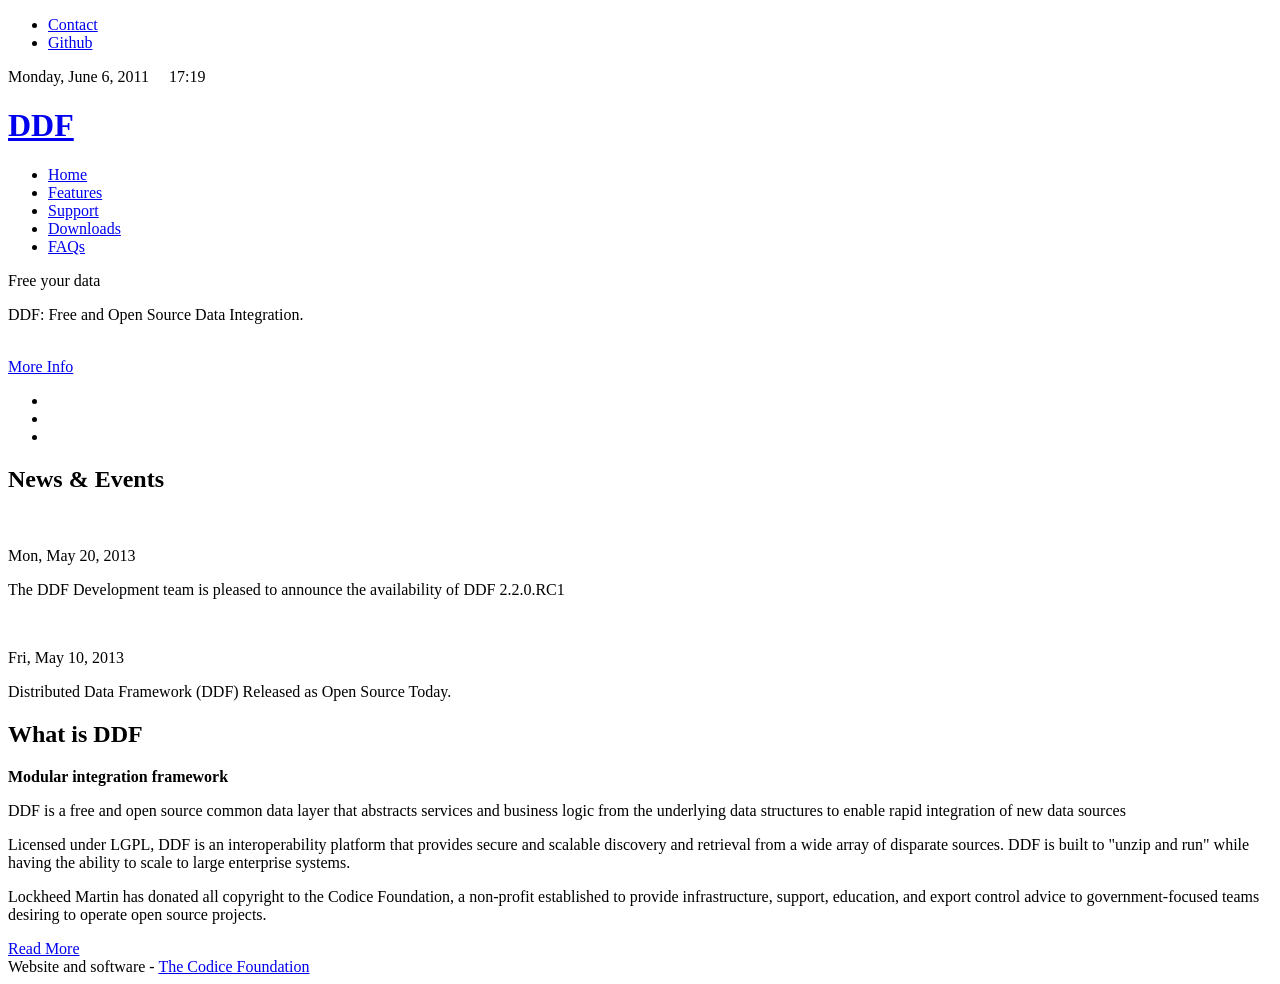
==== index.html @ 2ad62fc3 "updated web site" ====
<!DOCTYPE html>
<html lang="en">
<head>

<title>DDF - Distributed Data Framework Home</title>
<meta charset="utf-8">
<link rel="stylesheet" href="css/reset.css" type="text/css" media="all">
<link rel="stylesheet" href="css/layout.css" type="text/css" media="all">
<link rel="stylesheet" href="css/style.css" type="text/css" media="all">
<script type="text/javascript" src="js/jquery-1.6.js" ></script>
<script type="text/javascript" src="js/cufon-yui.js"></script>
<script type="text/javascript" src="js/cufon-replace.js"></script>
<script type="text/javascript" src="js/Didact_Gothic_400.font.js"></script>
<script type="text/javascript" src="js/Shanti_400.font.js"></script>
<script src="js/roundabout.js" type="text/javascript"></script>
<script src="js/roundabout_shapes.js" type="text/javascript"></script>
<script src="js/jquery.easing.1.2.js" type="text/javascript"></script>
<script type="text/javascript" src="js/script.js"></script>
<!--[if lt IE 9]>
	<script type="text/javascript" src="js/html5.js"></script>
	<style type="text/css">
		.bg {behavior:url(js/PIE.htc)}
	</style>
<![endif]-->
<!--[if lt IE 7]>
	<div style=' clear: both; text-align:center; position: relative;'>
		<a href="http://www.microsoft.com/windows/internet-explorer/default.aspx?ocid=ie6_countdown_bannercode"><img src="http://www.theie6countdown.com/images/upgrade.jpg" border="0"  alt="" /></a>
	</div>
<![endif]-->
</head>
<body id="page1">
<div class="body1">
	<div class="main">
<!-- header -->
		<header>
			<div class="wrapper">
				<nav>
					<ul id="top_nav">
												<li><a href="Contacts.html">Contact</a></li>
						<li class="end"><a rel="nofollow" href="http://github.com/codice/ddf" target="_blank">Github</a></li>
					</ul>
				</nav>
				<span class="date">Monday, June 6, 2011  &nbsp; &nbsp; 17:19</span>
			</div>
			<div class="wrapper">
				<h1><a href="index.html" id="logo">DDF</a></h1>
				<nav>
					<ul id="menu">
						<li id="menu_active"><a href="index.html"><span><span>Home</span></span></a></li>
						<li><a href="Features.html"><span><span>Features</span></span></a></li>
						<li class="nav3"><a href="Support.html"><span><span>Support</span></span></a></li>
						<li class="nav4"><a href="Downloads.html"><span><span>Downloads</span></span></a></li>
						<li class="nav5"><a href="Faq.html"><span><span>FAQs</span></span></a></li>
					</ul>
				</nav>
			</div>
			<div class="wrapper">
				<div class="text">
					<span class="tittle">Free<span> your data</span></span>
					<p>DDF: Free and Open Source Data Integration.</span><br><br></p>
					<a href="Features.html" class="button1">More Info</a>
				</div>
				<div id="gallery">
					<ul id="myRoundabout">
						<li><img src="images/img3a.png" alt=""></li>
						<li><img src="images/img1a.png" alt=""></li>
						<li><img src="images/img2.png" alt=""></li>
					</ul>
				</div>
			</div>
		</header><div class="ic"></div>
<!-- content -->
		<article id="content">
			<section class="col1">
				<h2>News &amp; Events</h2>
				<div class="wrapper pad_bot2">
					<figure class="left marg_right1"><a href="#"><img src="images/releasesm.png" alt=""></a></figure>
					<p class="pad_bot1 pad_top1"><span class="color1">Mon, May 20, 2013</span></p>
					<p>The DDF Development team is pleased to announce the availability of DDF 2.2.0.RC1</p>
				</div>
				<div class="wrapper pad_bot2">
					<figure class="left marg_right1"><a href="#"><img src="images/light1.png" alt=""></a></figure>
					<p class="pad_bot1 pad_top1"><span class="color1">Fri, May 10, 2013</span></p>
					<p>Distributed Data Framework (DDF) Released as Open Source Today.</p><p>
				</div>
				
<!-- 				<div class="wrapper"> -->
<!-- 					<figure class="left marg_right1"><a href="#"><img src="images/page1_img3.jpg" alt=""></a></figure> -->
<!-- 					<p class="pad_bot1 pad_top1"><span class="color1">Thu, June 2, 2011</span></p> -->
<!-- 					<p>Omnis dolor repellendus aut temporibus autem quibus- dam et aut officiis debitis.</p> -->
<!-- 				</div> -->
       		</section>
			<section class="col2">
				<h2 class="pad_bot1">What is DDF</h2>
				<div class="wrapper">
<!-- 					<figure class="left marg_right1"><img src="images/page1_img4.jpg" alt=""></figure> -->
					<p class="pad_top1 pad_bot1"><strong class="color1">Modular integration framework</strong></p>
					<p class="pad_bot3">DDF is a free and open source common data layer that abstracts<span> services and business logic from the underlying data structures to enable</span> rapid integration of new data sources</p><p>
					
					Licensed under LGPL, DDF is an interoperability platform that provides secure and scalable discovery and retrieval from a wide array of disparate sources. DDF is built to "unzip and run" while having the ability to scale to large enterprise systems.
  <p>Lockheed Martin has donated all copyright to the Codice Foundation, a non-profit established to provide
  infrastructure, support, education, and export control advice to  government-focused teams desiring to operate open source projects.					</p>
  <a href="Features.html" class="button right">Read More</a>
				</div>
<!-- 				<h2 class="pad_bot1 pad_top1">Why Do You Need It?</h2> -->
<!-- 				<div class="wrapper"> -->
<!-- 					<figure class="left marg_right1"><img src="images/page1_img5.jpg" alt=""></figure> -->
<!-- 					<p class="pad_top1 pad_bot1"><strong class="color1">This <a href="http://blog.templatemonster.com/2011/06/20/free-website-template-jquery-carousel-header/" class="link1" target="_blank">Pro Soft Template</a> goes with two packages</strong></p> -->
<!-- 					<p class="pad_bot3">With PSD source files and without them. PSD source files are available for free for the registered members of Templates.com. The basic package (without PSD source is available for anyone without registration).</p> -->
<!-- 					<a href="#" class="button right">Read More</a> -->
<!-- 				</div> -->
       		</section>
		</article>
	</div>
</div>
<div class="body2">
	<div class="main">
		<article id="content2">

		</article>
<!-- / content -->
	</div>
</div>
<div class="main">
<!-- footer -->
	<footer>
		Website and software - <a rel="nofollow" href="http://www.codice.org/" target="_blank">The Codice Foundation</a> <br>
		
		<!-- {%FOOTER_LINK} -->
	</footer>
<!-- / footer -->
</div>
<script type="text/javascript"> Cufon.now();</script>
<script type="text/javascript">
	$(document).ready(function() {
		$('#myRoundabout').roundabout({
			 shape: 'square',
        	 minScale: 0.89, // tiny!
        	 maxScale: 1, // tiny!
			 easing:'easeOutExpo',
			 clickToFocus:'true',
			 focusBearing:'0',
			 duration:800,
			 reflect:true
		});
	});
</script>
</body>
</html>
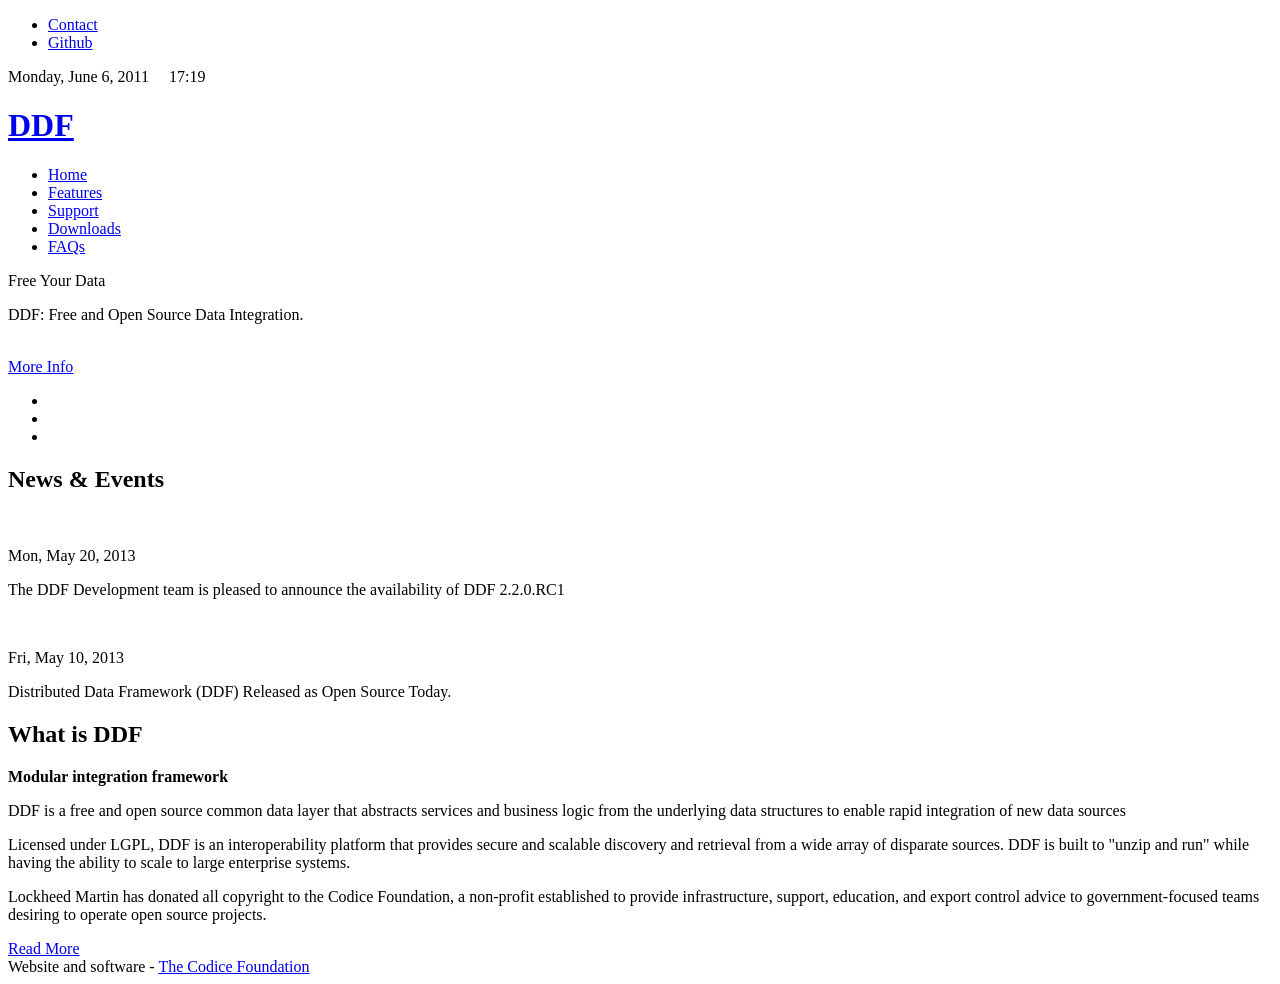
==== commit 7e37936b: "Update index.html" ====
--- a/index.html
+++ b/index.html
@@ -56,7 +56,7 @@
 			</div>
 			<div class="wrapper">
 				<div class="text">
-					<span class="tittle">Free<span> your data</span></span>
+					<span class="tittle">Free Your Data<span></span></span>
 					<p>DDF: Free and Open Source Data Integration.</span><br><br></p>
 					<a href="Features.html" class="button1">More Info</a>
 				</div>
@@ -146,4 +146,4 @@
 	});
 </script>
 </body>
-</html>
+</html>
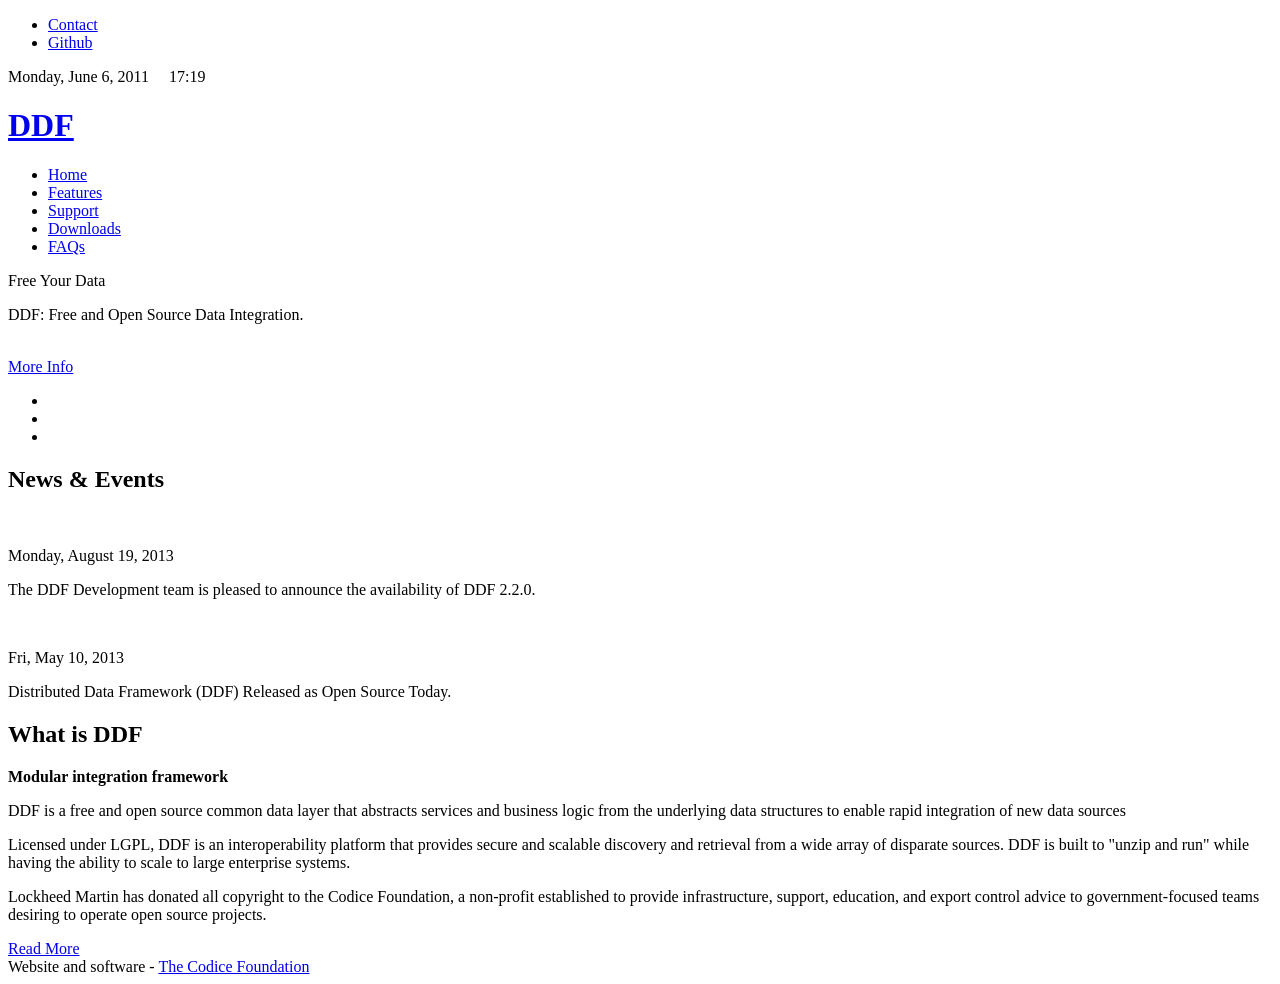
==== commit 472040a7: "Updated news of last release" ====
--- a/index.html
+++ b/index.html
@@ -75,8 +75,8 @@
 				<h2>News &amp; Events</h2>
 				<div class="wrapper pad_bot2">
 					<figure class="left marg_right1"><a href="#"><img src="images/releasesm.png" alt=""></a></figure>
-					<p class="pad_bot1 pad_top1"><span class="color1">Mon, May 20, 2013</span></p>
-					<p>The DDF Development team is pleased to announce the availability of DDF 2.2.0.RC1</p>
+					<p class="pad_bot1 pad_top1"><span class="color1">Monday, August 19, 2013</span></p>
+					<p>The DDF Development team is pleased to announce the availability of DDF 2.2.0.</p>
 				</div>
 				<div class="wrapper pad_bot2">
 					<figure class="left marg_right1"><a href="#"><img src="images/light1.png" alt=""></a></figure>
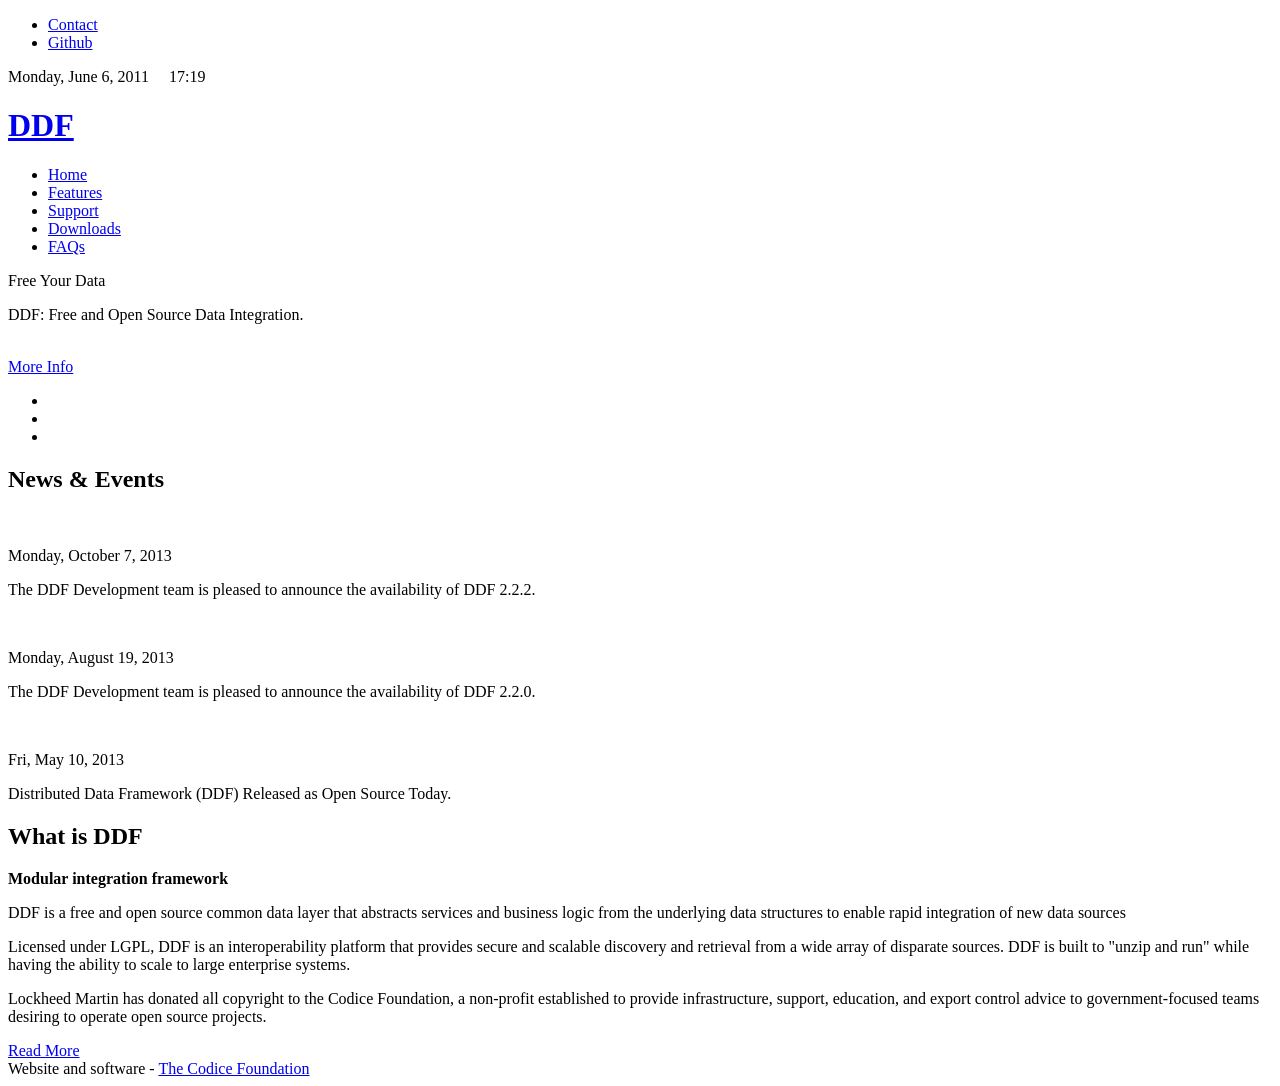
==== commit 0ffe5697: "DDF Release 2.2.2 updates" ====
--- a/index.html
+++ b/index.html
@@ -73,6 +73,11 @@
 		<article id="content">
 			<section class="col1">
 				<h2>News &amp; Events</h2>
+                                <div class="wrapper pad_bot2">
+                                        <figure class="left marg_right1"><a href="#"><img src="images/releasesm.png" alt=""></a></figure>
+                                        <p class="pad_bot1 pad_top1"><span class="color1">Monday, October 7, 2013</span></p>
+                                        <p>The DDF Development team is pleased to announce the availability of DDF 2.2.2.</p>
+                                </div>
 				<div class="wrapper pad_bot2">
 					<figure class="left marg_right1"><a href="#"><img src="images/releasesm.png" alt=""></a></figure>
 					<p class="pad_bot1 pad_top1"><span class="color1">Monday, August 19, 2013</span></p>
